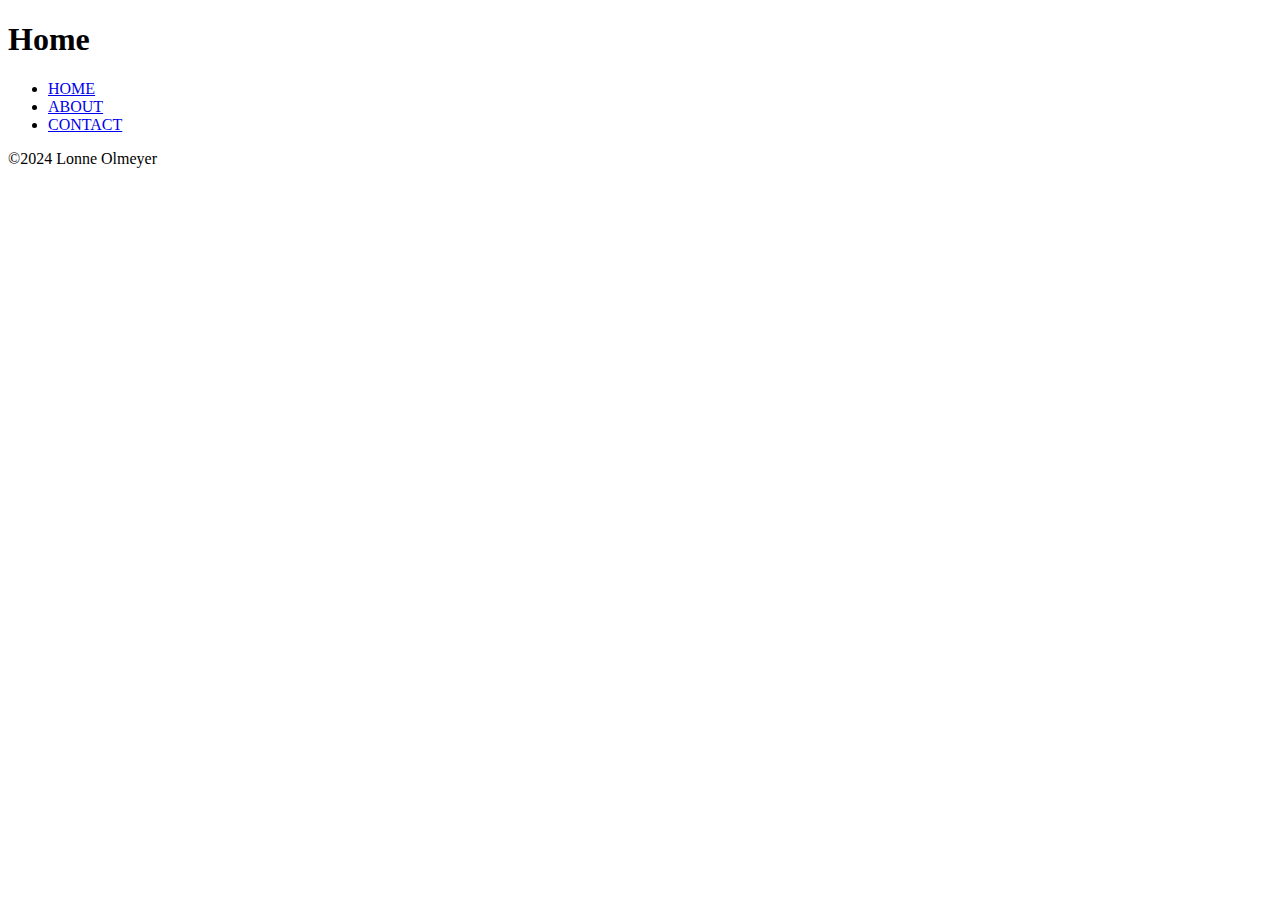
==== index.html @ b955580b "Standaard elementen toegevoegd #2" ====
<!DOCTYPE html>

<html>
   <head>

    <meta charset="utf-8">

   </head>
   <body>
<!--Titel-->
<h1>Home</h1>
<!--bullet-lijst-->
<ul>
    <li><a href="index.html">HOME</a></li>
    <li><a href="about.html">ABOUT</a></li>
    <li><a href="contact.html">CONTACT</a></li>
</ul>
   </body>
   <footer>
<!--copyright reken, jaartal en auteur-->
<p>©2024 Lonne Olmeyer</p>
   </footer>
</html>
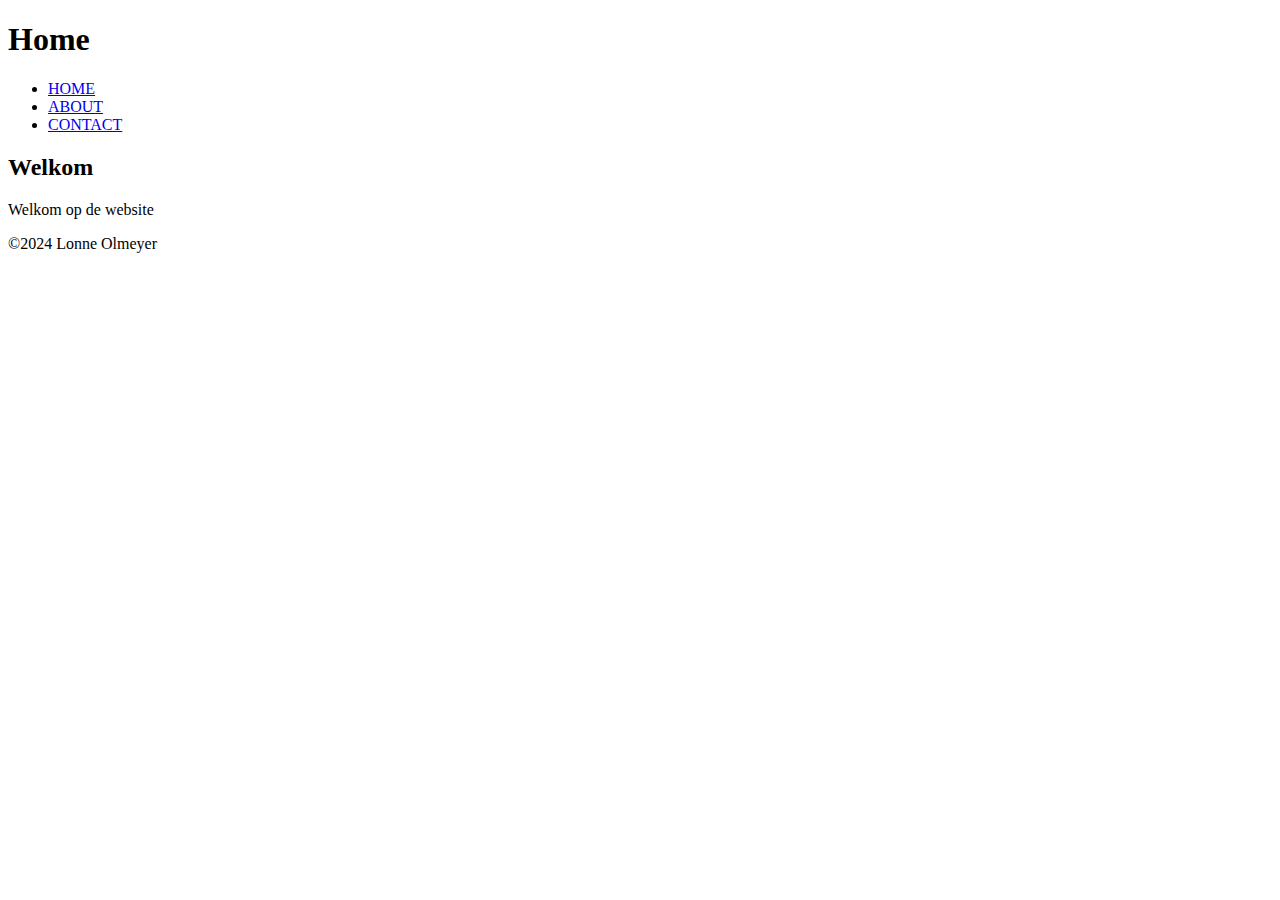
==== commit cf523892: "Pagina's aangepast #2" ====
--- a/index.html
+++ b/index.html
@@ -4,6 +4,10 @@
    <head>
 
     <meta charset="utf-8">
+    <meta http-equiv="X-UA-Compatible" content="IE=edge">
+    <meta name="viewport" content="width=device-width, initial-scale=1">
+
+    <link href="css/bootstrap.min.css" rel="stylesheet">
 
    </head>
    <body>
@@ -15,6 +19,9 @@
     <li><a href="about.html">ABOUT</a></li>
     <li><a href="contact.html">CONTACT</a></li>
 </ul>
+
+<h2>Welkom</h2>
+<p>Welkom op de website</p>
    </body>
    <footer>
 <!--copyright reken, jaartal en auteur-->
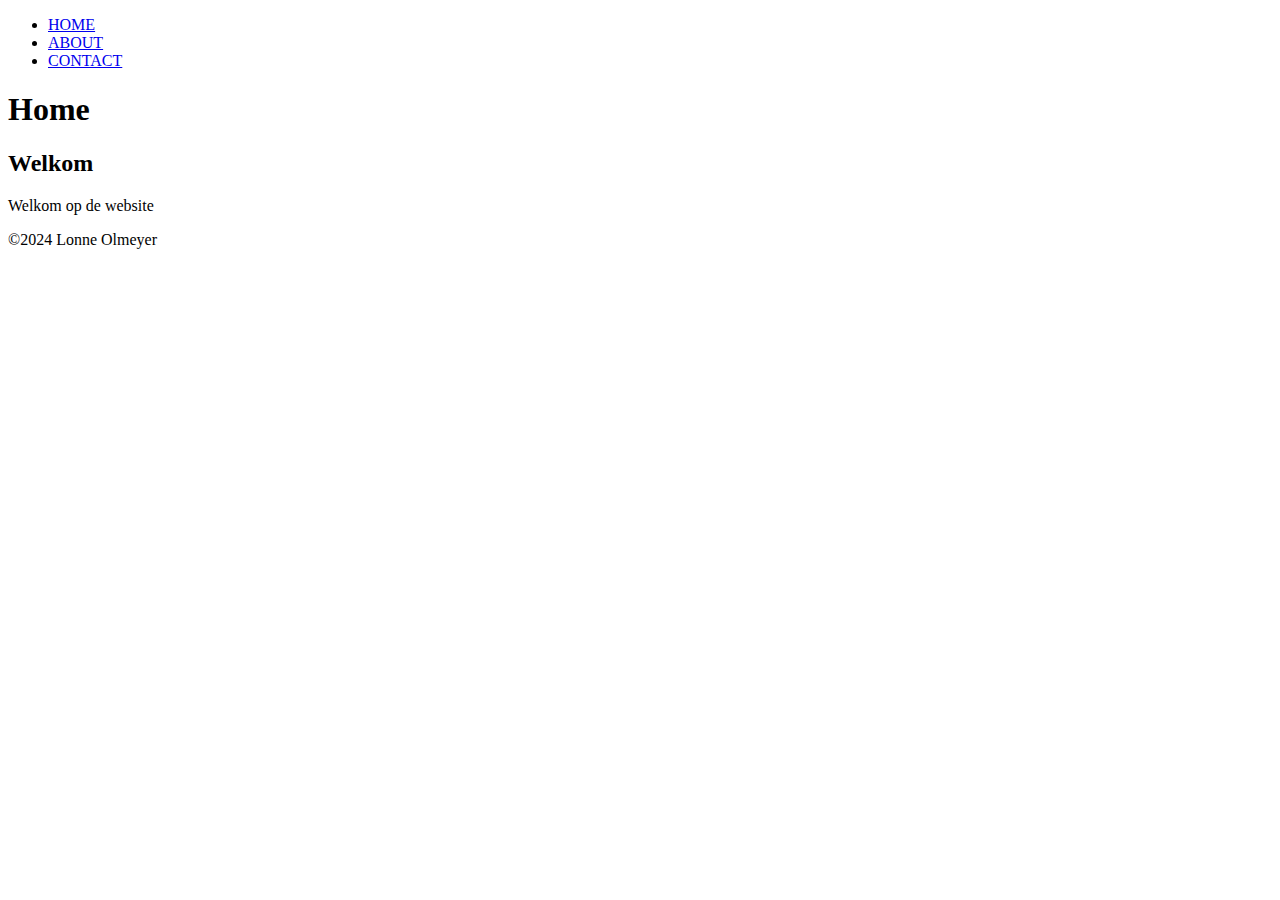
==== commit a866ad37: "Menu gemaakt #3" ====
--- a/index.html
+++ b/index.html
@@ -1,30 +1,33 @@
 <!DOCTYPE html>
-
 <html>
    <head>
+      <link rel="stylesheet" href="css/stylesheet.css">
+   </head>
 
-    <meta charset="utf-8">
-    <meta http-equiv="X-UA-Compatible" content="IE=edge">
-    <meta name="viewport" content="width=device-width, initial-scale=1">
-
-    <link href="css/bootstrap.min.css" rel="stylesheet">
-
-   </head>
    <body>
 <!--Titel-->
-<h1>Home</h1>
-<!--bullet-lijst-->
-<ul>
-    <li><a href="index.html">HOME</a></li>
-    <li><a href="about.html">ABOUT</a></li>
-    <li><a href="contact.html">CONTACT</a></li>
-</ul>
+   <div class="body">
+    <div class="navbar"><!--navigation bar-->
+        
+         <ul class="navbar">
+            <li class="navbar"><a href="index.html">HOME</a></li>
+            <li class="navbar"><a href="about.html">ABOUT</a></li>
+            <li class="navbar"><a href="contact.html">CONTACT</a></li>
+         </ul>
+    </div>  
+    
+    <div class="content"><!--content-->
+        <h1>Home</h1>
+        <h2>Welkom</h2>
+        <p>Welkom op de website</p>
+    </div>
+   </div>
 
-<h2>Welkom</h2>
-<p>Welkom op de website</p>
    </body>
+
    <footer>
-<!--copyright reken, jaartal en auteur-->
-<p>©2024 Lonne Olmeyer</p>
+        <!--copyright reken, jaartal en auteur-->
+        <p>&copy;2024 Lonne Olmeyer</p>
    </footer>
+   
 </html>
